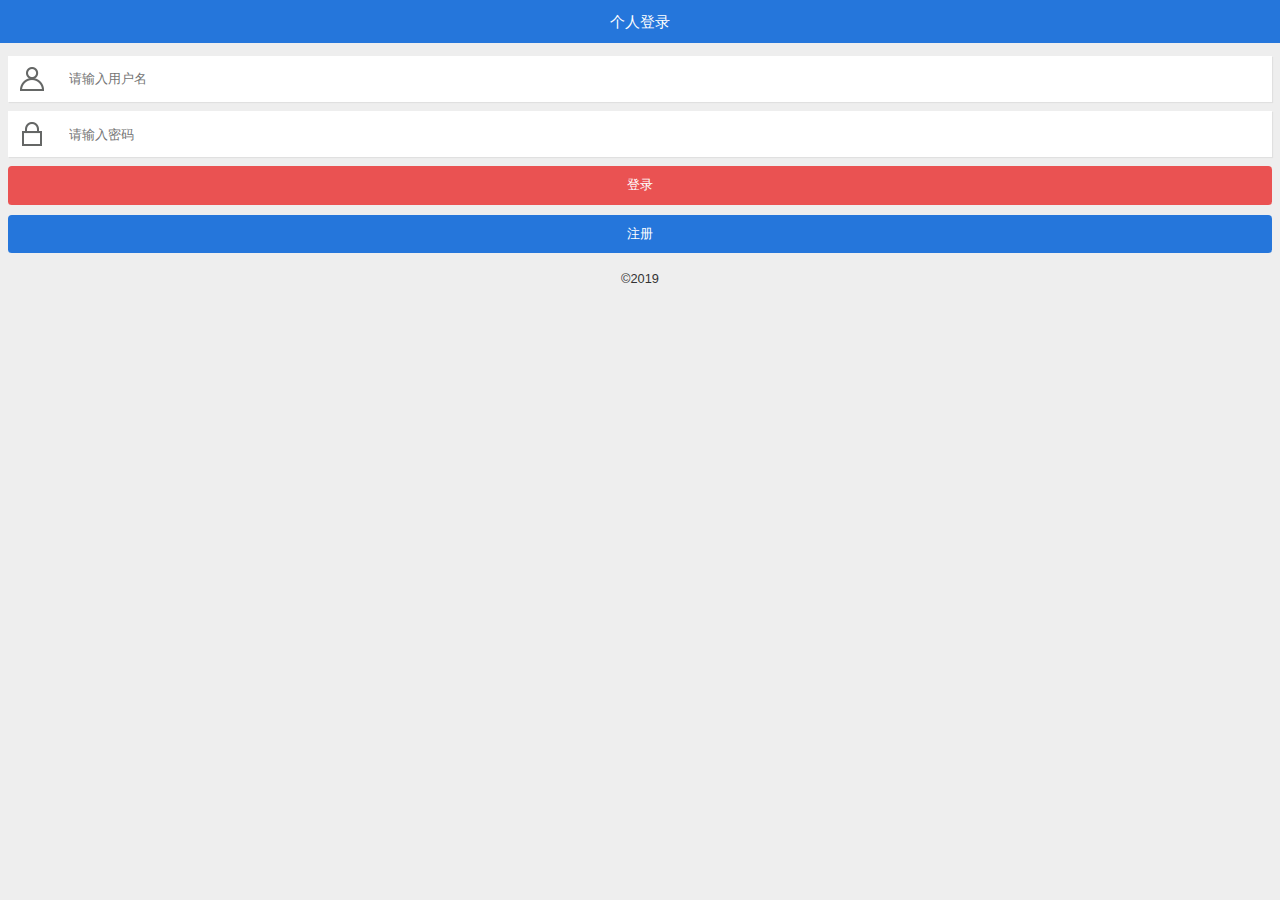
==== src/main/resources/static/login.html @ ea554fce "first commit" ====
<!doctype html>
<html>
<head>
<title>家校联系平台</title>
<meta charset="utf-8" />
<meta name="viewport" content="width=device-width,initial-scale=1.0,maximum-scale=1.0,user-scalable=no" />
<meta name="apple-mobile-web-app-capable" content="yes" />
<link rel="stylesheet" type="text/css" href="css/global.css" />
    <script src="js/login.js" type="text/javascript"></script>
    <script type="text/javascript" src="js/jquery-3.3.1.min.js"></script>
</head>

<body>

<div>

<link href="css/login.css" rel="stylesheet" type="text/css" />
    <form method="post" action="" id="form1">

    <header id="title">

	  <div class="login_back">

      </div>

    个人登录

</header>

    <section id="login">

        <div>

            <span>

                <img src="images/icon_user.png" width="24" height="24" alt="用户名图标"></span>

            <input type="text" id="ID" name="ID" placeholder="请输入用户名"></div>

        <div>

            <span>

                <img src="images/icon_password.png" width="24" height="24" alt="密码图标">

            </span>

            <input id="PASSWORD" name="PASSWORD" type="password" placeholder="请输入密码"></div>


        <a id="asubmit" class="btnLogin" onclick="login()" >登录</a>

        <a href="register.html" class="btnRegister">注册</a>

    </section>

    </form>




    </div>

    <footer>

        <p>

            &copy;2019 </p>

    </footer>
    
</body>
</html>
---- src/main/resources/static/css/global.css ----
/* 全局样式 */

html, body, div, span,applet, object, iframe, h1, h2, h3, h4, h5, h6, p, blockquote, pre, a, abbr, acronym, address, big, cite, code, del, dfn, em, img, ins, kbd, q, s, samp, small,strike, strong, sub, sup, tt, var, dd, dl, dt, li, ol, ul, fieldset, form, label, legend, table, caption, tbody, tfoot, thead, tr, th, td{ margin:0; padding:0; border:0; }

body{ color:#333; font-size:0.8em; font-family:'Microsoft YaHei',Arial, Helvetica, sans-serif; background:#eee; }

ul,ol{ list-style-type:none; }

select,input,img{ vertical-align:middle; outline:none; }

a{ text-decoration:none; color:#333; }



/* 通用样式 */

setcion{ height:100%; overflow:hidden; background:#fff; }

#title{ font-size:1.2em; color:#fff; height:2.8em; line-height:2.8em; text-align:center; background:#2576db; position:relative; }

#title .login_back{  width:24px; height:24px; text-align:center; position:absolute; top:0.6em; left:0.6em;  cursor:pointer; }

#title .back{  width:24px; height:24px; text-align:center; position:absolute; top:0.6em; left:0.6em; background:url(../images/icon_return.png) no-repeat; cursor:pointer; }

#title .btnRight{ width:24px; height:24px; position:absolute; top:0.6em; right:0.6em; cursor:pointer;  background:url(../images/icon_sidebar.png) no-repeat; }

#title .jobCount{ position:absolute; top:0; left:2.4em; }

#title .btnPrev{ width:24px; height:24px; background:url(../images/icon_prev.png) no-repeat; position:absolute; top:0.6em; right:3em; }

#title .btnNext{ width:24px; height:24px; background:url(../images/icon_next.png) no-repeat; position:absolute; top:0.6em; right:0.6em; }

.more{ color:#fff; width:96%; height:2.6em; line-height:2.6em; margin:1em auto; background:#2576db; text-align:center; cursor:pointer; border-radius:0.3em; }


/* 版权信息 */

footer{ width:100%; overflow:hidden; padding-bottom:0.6em; }

footer div{ height:1.5em; line-height:1.5em; padding:0.6em; background:#dcdcdc; margin-bottom:0.6em; }

footer div a{ color:#2576db; display:block; float:left; padding:0 0.4em; }

footer div span.userName{ float:left; color:#2576db; margin-right:0.5em; }

footer div span.userName a{ color:#59af38; font-weight:bold; }

footer p{ text-align:center; line-height:2em; }

footer p a{ margin:0 0.5em;}

#toTop{ color:#333; float:right; cursor:pointer; }
---- src/main/resources/static/css/login.css ----
#login{ height:100%; overflow:hidden; padding:1em 0.6em; }
#login div{ font-size:1.2em; height:3em; background:#fff; margin-bottom:0.6em; box-shadow:1px 1px 1px #e0e0e0; }
#login div span{ width:4em; height:3em; line-height:3em; text-align:center; float:left; position:relative; }
#login div span img{ position:absolute; top:0.7em; left:0.8em; }
#login div input{ font:1em normal 'Microsoft YaHei', Arial, Helvetica, sans-serif; width:80%; height:100%; border:0; padding:0; }
#login p{ font-size:1.2em; height:2em; line-height:2em; margin-bottom:0.8em; }
#login a.btnLogin{ font:1em bold 'Microsoft YaHei', Arial, Helvetica, sans-serif; width:100%; height:3em; line-height:3em; border-radius:0.3em; text-align:center; color:#fff; background:#ea5252; border:0; margin-bottom:0.8em; display:block; }
#login a.btnRegister{ font:1em bold 'Microsoft YaHei', Arial, Helvetica, sans-serif; width:100%; height:3em; line-height:3em; border-radius:0.3em; text-align:center; color:#fff; background:#2576db; display:block; }
#login .errorTip{ color:#ea5252; line-height:3em; background:#fff6f6; border:1px solid #ea5252; padding:0 0.6em; display:none; }
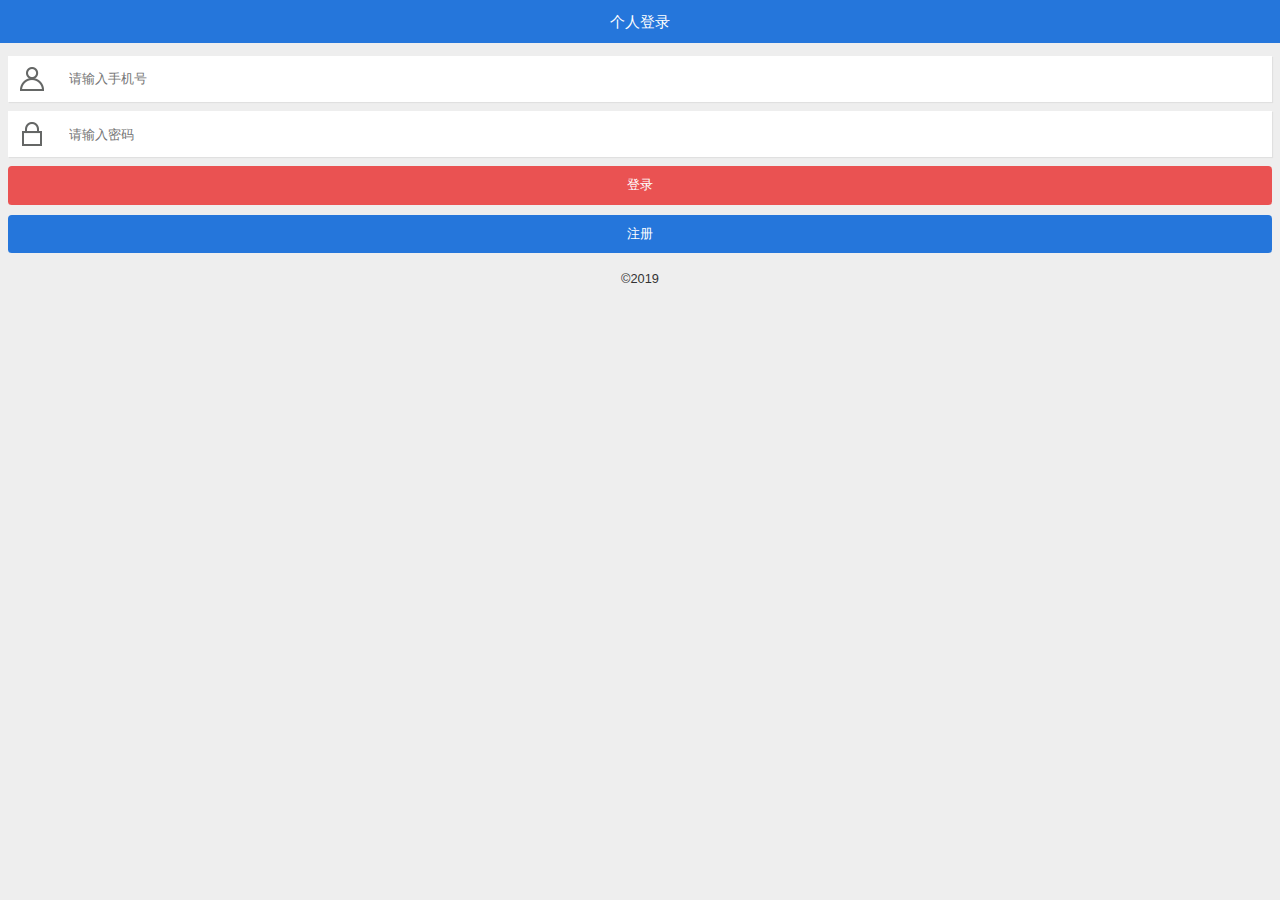
==== commit bc7051cd: "111" ====
--- a/src/main/resources/static/login.html
+++ b/src/main/resources/static/login.html
@@ -35,7 +35,7 @@
 
                 <img src="images/icon_user.png" width="24" height="24" alt="用户名图标"></span>
 
-            <input type="text" id="ID" name="ID" placeholder="请输入用户名"></div>
+            <input type="text" id="ID" name="ID" placeholder="请输入手机号"></div>
 
         <div>
 
